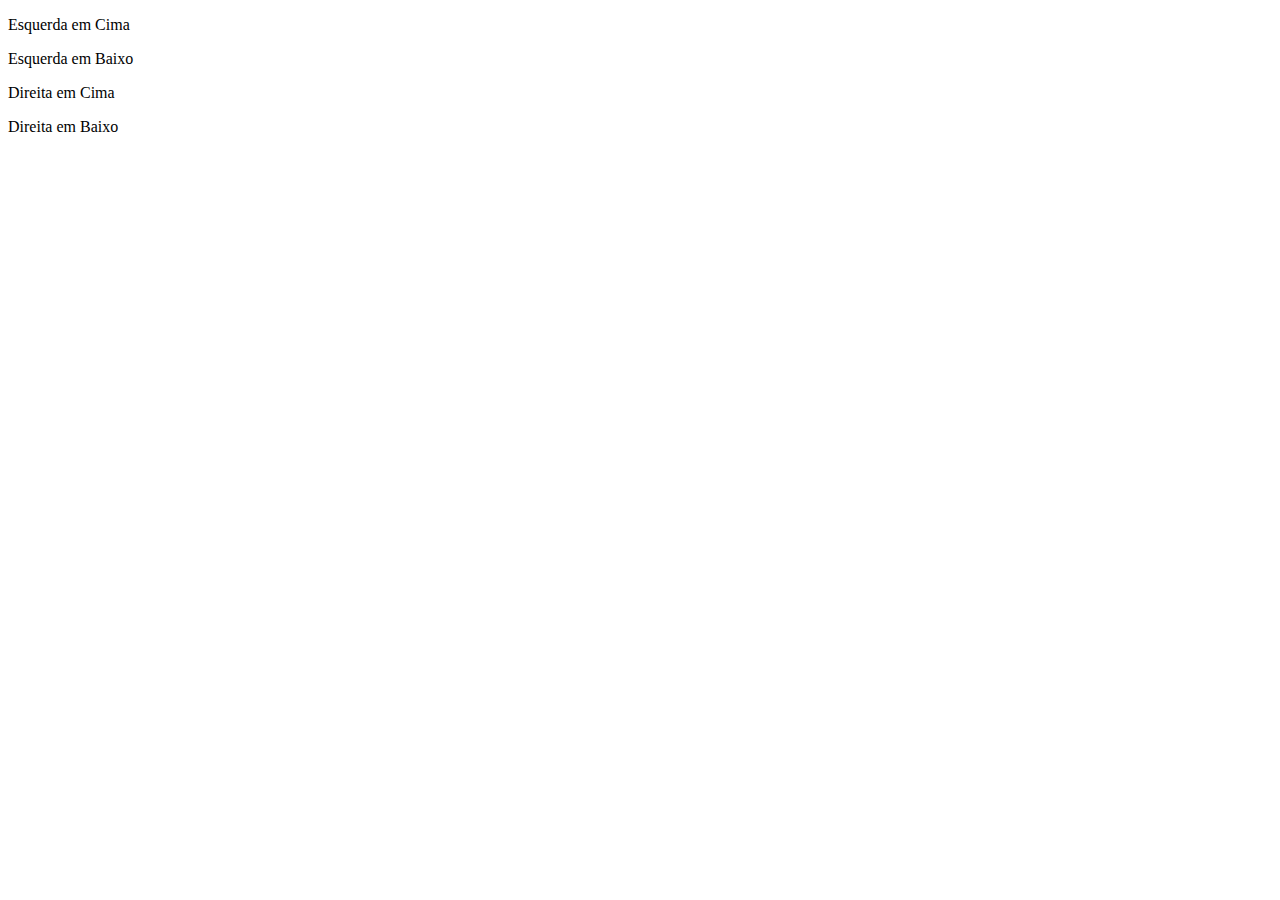
==== Atividade-05.html @ f98af8fb "Create Atividade-05.html" ====
<!DOCTYPE html>
<html lang="en">
<head>
    <meta charset="UTF-8">
    <meta http-equiv="X-UA-Compatible" content="IE=edge">
    <meta name="viewport" content="width=device-width, initial-scale=1.0">
    <title>Posicionamento com CSS</title>
    <link rel="stylesheet" href="posicionamento.css" type="text/css">
  </head>
  <body>
  <div class="esqcima">
    <p>Esquerda em Cima</p>
  </div>
  <div class="esqbaixo">
    <p>Esquerda em Baixo</p>
  </div>
  <div class="dircima">
    <p>Direita em Cima</p>
  </div>
  <div class="dirbaixo">
    <p>Direita em Baixo</p>
  </div>
  </body>
</html>
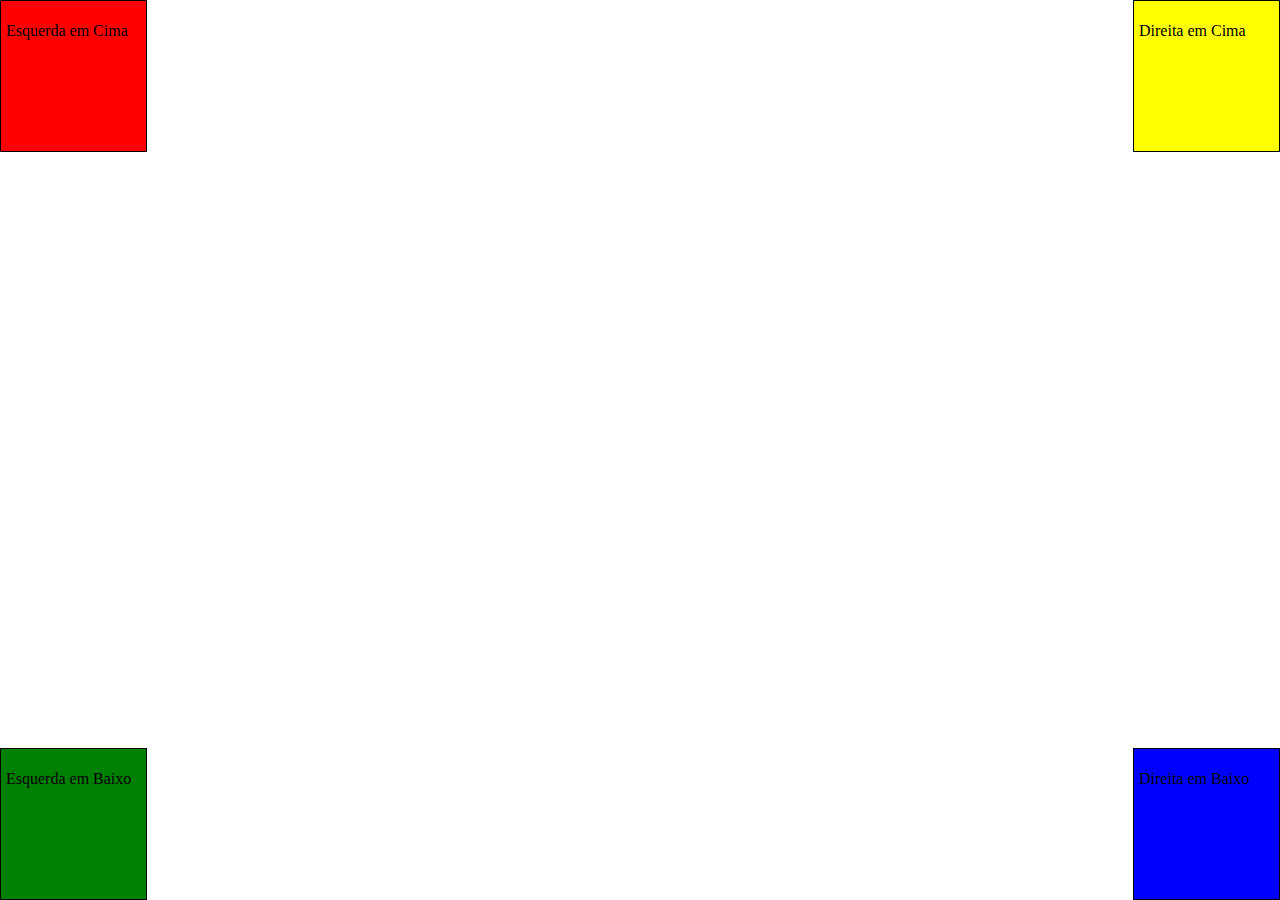
==== commit 45898ce8: "Update Atividade-05.html" ====
--- a/Atividade-05.html
+++ b/Atividade-05.html
@@ -5,7 +5,7 @@
     <meta http-equiv="X-UA-Compatible" content="IE=edge">
     <meta name="viewport" content="width=device-width, initial-scale=1.0">
     <title>Posicionamento com CSS</title>
-    <link rel="stylesheet" href="posicionamento.css" type="text/css">
+    <link rel="stylesheet" href="Posicionamento.css" type="text/css">
   </head>
   <body>
   <div class="esqcima">
--- a/Posicionamento.css
+++ b/Posicionamento.css
@@ -0,0 +1,36 @@
+.esqcima, .esqbaixo, .dircima, .dirbaixo {
+    text-align: left;
+    width: 135px;
+    height: 140px;
+    border: 1px solid;
+    padding: 5px;
+    margin-top: 0;
+    }
+    
+    .esqcima {
+    background-color: red;
+    position: absolute;
+    top: 0;
+    left: 0;
+    }
+    
+    .esqbaixo {
+    background-color: green;
+    position: absolute;
+    bottom: 0;
+    left: 0;
+    }
+    
+    .dircima {
+    background-color: yellow;
+    position: absolute;
+    top: 0;
+    right: 0;
+    }
+    
+    .dirbaixo {
+    background-color: blue;
+    position: absolute;
+    bottom: 0;
+    right: 0;
+    }
